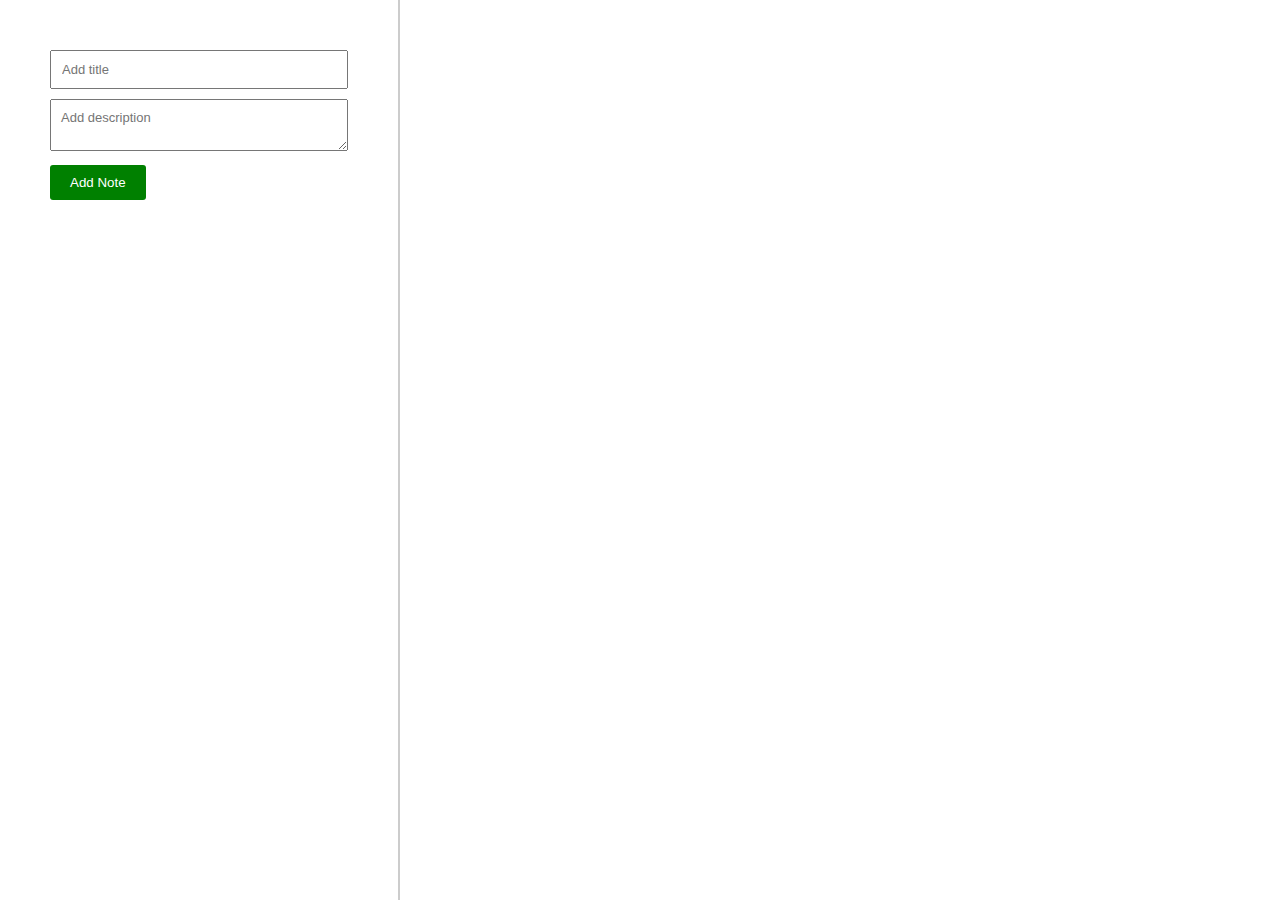
==== Notes UI/index.html @ 2c714a93 "Add project files." ====
<!DOCTYPE html>
<html lang="en">
<head>
    <meta charset="UTF-8">
    <meta http-equiv="X-UA-Compatible" content="IE=edge">
    <meta name="viewport" content="width=device-width, initial-scale=1.0">
    <title>Notes App</title>
    <link rel="stylesheet" href="style.css">
</head>
<body>
    <div class="container">

        <div class="notes__sidebar">

            <input type="text" id="title" placeholder="Add title">

            <textarea id="description" placeholder="Add description"></textarea>
            
            <button id="btnAdd" class="btn-Add">Add Note</button>
            <button id="btnSave" class="hidden">Save</button>
            <button id="btnDelete" class="btn-Delete hidden">Delete</button>

        </div>

        <div class="notes__container" id="notes__container">

        </div>

    </div>

    <script src="script.js"></script>
</body>
</html>
---- Notes UI/style.css ----
* {
    margin: 0;
    padding: 0;
    box-sizing: border-box;
    font-family: Verdana, Geneva, Tahoma, sans-serif;
}

body {
    width: 100%;
    height: 100vh;
}

.container {
    width: 100%;
    height: 100vh;
    display: flex;
    flex-direction: row;
    align-items: flex-start;
}

.notes__sidebar {
    width: 400px;
    height: 100vh;
    border-right: 2px solid #ccc;
    padding: 50px;
}

.notes__sidebar input {
    width: 100%;
    margin-bottom: 10px;
    font-size: 13px;
    padding: 10px;
}

.notes__sidebar textarea {
    width: 100%;
    margin-bottom: 10px;
    font-size: 13px;
    padding: 10px;
    max-width: 100%;
}

.notes__sidebar button {
    margin-bottom: 10px;
    outline: none;
    border: none;
    background-color: #353535;
    color: #FFF;
    padding: 10px 20px;
    border-radius: 3px;
    cursor: pointer;
}

.notes__container {
    width: 100%;
    padding: 50px;
    flex: 1;
    display: flex;
    flex-direction: row;
    flex-wrap: wrap;
    justify-content: center;
}

.note{
    background-color: #eee;
    padding: 30px;
    width: 25%;
    overflow: hidden;
    margin-right: 30px;
    margin-bottom: 30px;
}

.note h3 {
    margin-bottom: 10px;
}

.note p {
    max-height: 200px;
    overflow: auto;  
    margin-bottom: 10px;
    font-size: 13px;
}

.btn-Delete {
    background-color: #e74c3c !important;
}

.hidden {
    display: none;
}

.btn-Add {
    background-color: green !important;
}
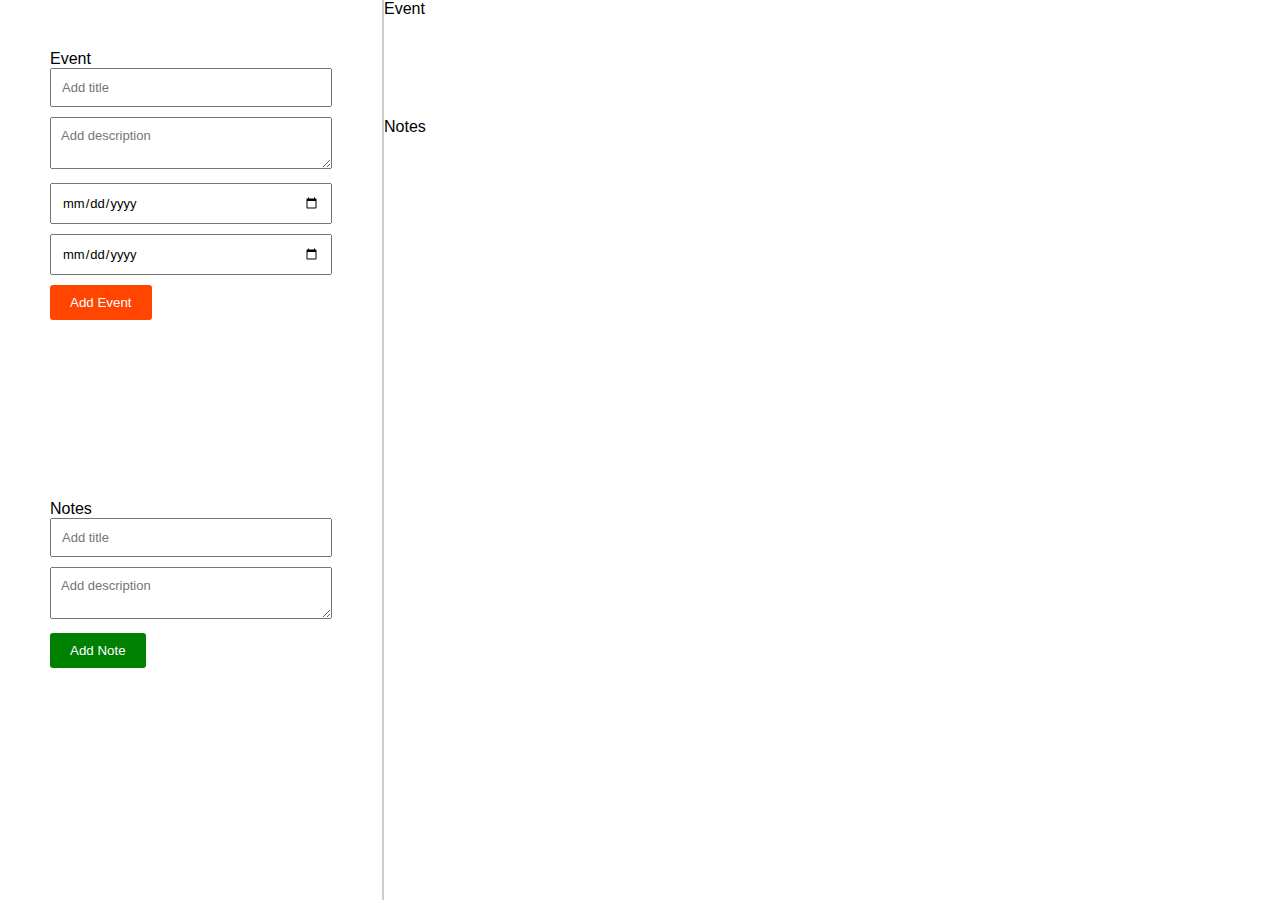
==== commit b8b85fe1: "events" ====
--- a/Notes UI/index.html
+++ b/Notes UI/index.html
@@ -8,26 +8,44 @@
     <link rel="stylesheet" href="style.css">
 </head>
 <body>
-    <div class="container">
+<div class="container">
+    <div class="slidebar">
 
+        <div class="events__sidebar">
+            <p>Event</p>
+            <input type="text" id="title-E" placeholder="Add title">
+            <textarea id="description-E" placeholder="Add description"></textarea>
+            <input type="date" id="dateStart" placeholder="Add start date"> 
+            <input type="date" id="dateEnd" placeholder="Add end date"> 
+            <button id="btnAdd-E" class="btn-Add-E">Add Event</button>
+            <button id="btnSave-E" class="hidden">Save</button>
+            <button id="btnDelete-E" class="btn-Delete hidden">Delete</button>
+
+        </div>
         <div class="notes__sidebar">
-
+            <p>Notes</p>
             <input type="text" id="title" placeholder="Add title">
 
             <textarea id="description" placeholder="Add description"></textarea>
             
-            <button id="btnAdd" class="btn-Add">Add Note</button>
+            <button id="btnAdd" class="btn-Add-N">Add Note</button>
             <button id="btnSave" class="hidden">Save</button>
             <button id="btnDelete" class="btn-Delete hidden">Delete</button>
 
         </div>
+    </div>
+    <div class="conteiner_view">
+        <p>Event</p>
+        <div class="events__container" id="events__container">
+        </div>
+        <p>Notes</p>
+        <div class="notes__container" id="notes__container">
+        </div>
+    </div> 
 
-        <div class="notes__container" id="notes__container">
+</div>
 
-        </div>
-
-    </div>
-
-    <script src="script.js"></script>
+    <script src="noteJS.js"></script>
+    <script src="eventJS.js"></script>
 </body>
 </html>
--- a/Notes UI/style.css
+++ b/Notes UI/style.css
@@ -17,12 +17,54 @@
     flex-direction: row;
     align-items: flex-start;
 }
-
-.notes__sidebar {
-    width: 400px;
-    height: 100vh;
+.slidebar {
+    width: 30%;
+    float: left;
+}
+.conteiner_view{
+    width:70%;
+    float: right;
+}
+.events__sidebar {
+    width: 100%;
+    height: 50vh;
     border-right: 2px solid #ccc;
     padding: 50px;
+    float: left;
+    order: -1; /* Zmieniono kolejność - pierwszy element */
+}
+
+.events__sidebar input {
+    width: 100%;
+    margin-bottom: 10px;
+    font-size: 13px;
+    padding: 10px;
+}
+
+.events__sidebar textarea {
+    width: 100%;
+    margin-bottom: 10px;
+    font-size: 13px;
+    padding: 10px;
+    max-width: 100%;
+}
+
+.events__sidebar button {
+    margin-bottom: 10px;
+    outline: none;
+    border: none;
+    background-color: #353535;
+    color: #FFF;
+    padding: 10px 20px;
+    border-radius: 3px;
+    cursor: pointer;
+}
+.notes__sidebar {
+    width: 100%;
+    height: 50vh;
+    border-right: 2px solid #ccc;
+    padding: 50px;
+    float: left;
 }
 
 .notes__sidebar input {
@@ -51,6 +93,17 @@
     cursor: pointer;
 }
 
+.events__container {
+    width: 100%;
+    padding: 50px;
+    flex: 1;
+    display: flex;
+    flex-direction: row;
+    flex-wrap: wrap;
+    justify-content: flex-end; /* Zmieniono na prawą stronę */
+    order: 1; /* Zmieniono kolejność - drugi element */
+}
+
 .notes__container {
     width: 100%;
     padding: 50px;
@@ -58,10 +111,10 @@
     display: flex;
     flex-direction: row;
     flex-wrap: wrap;
-    justify-content: center;
+    justify-content: flex-end; /* Zmieniono na prawą stronę */
 }
 
-.note{
+.note {
     background-color: #eee;
     padding: 30px;
     width: 25%;
@@ -76,11 +129,29 @@
 
 .note p {
     max-height: 200px;
-    overflow: auto;  
+    overflow: auto;
     margin-bottom: 10px;
     font-size: 13px;
 }
 
+.event {
+    background-color: #ff0000;
+    padding: 30px;
+    width: 25%;
+    overflow: hidden;
+    margin-right: 30px;
+    margin-bottom: 30px;
+}
+.event h3 {
+    margin-bottom: 10px;
+}
+
+.event p {
+    max-height: 200px;
+    overflow: auto;
+    margin-bottom: 10px;
+    font-size: 13px;
+}
 .btn-Delete {
     background-color: #e74c3c !important;
 }
@@ -89,6 +160,34 @@
     display: none;
 }
 
-.btn-Add {
+.btn-Add-N {
     background-color: green !important;
-}+}
+.btn-Add-E {
+    background-color: orangered !important;
+}
+
+/* Dodano regułę dla responsywności */
+
+@media (max-width: 768px) {
+    .container {
+        flex-direction: column;
+    }
+    
+    .events__sidebar,
+    .notes__sidebar,
+    .events__container,
+    .notes__container {
+        width: 100%;
+        height: auto;
+        order: 0;
+        float: none;
+        padding: 20px;
+        border-right: none;
+    }
+    
+    .note {
+        width: 100%;
+        margin-right: 0;
+    }
+}
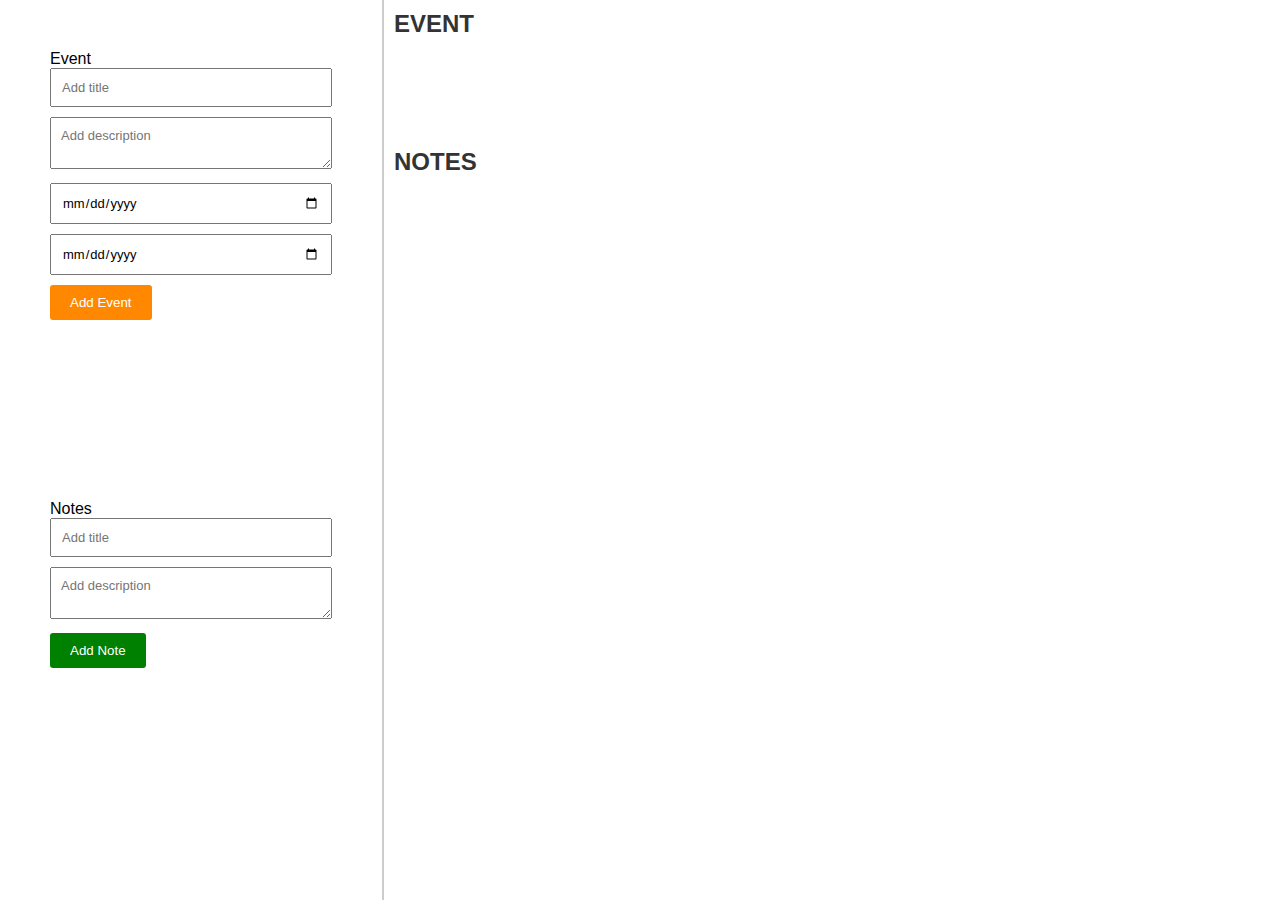
==== commit 49e2c7fb: "detale" ====
--- a/Notes UI/index.html
+++ b/Notes UI/index.html
@@ -35,10 +35,10 @@
         </div>
     </div>
     <div class="conteiner_view">
-        <p>Event</p>
+        <div class="napisy"><p>Event</p></div>
         <div class="events__container" id="events__container">
         </div>
-        <p>Notes</p>
+        <div class="napisy"><p>Notes</p></div>
         <div class="notes__container" id="notes__container">
         </div>
     </div> 
--- a/Notes UI/style.css
+++ b/Notes UI/style.css
@@ -100,8 +100,9 @@
     display: flex;
     flex-direction: row;
     flex-wrap: wrap;
-    justify-content: flex-end; /* Zmieniono na prawą stronę */
-    order: 1; /* Zmieniono kolejność - drugi element */
+    justify-content: flex-end; 
+    order: 1; 
+    float: left;
 }
 
 .notes__container {
@@ -111,7 +112,7 @@
     display: flex;
     flex-direction: row;
     flex-wrap: wrap;
-    justify-content: flex-end; /* Zmieniono na prawą stronę */
+    justify-content: flex-end; 
 }
 
 .note {
@@ -135,7 +136,7 @@
 }
 
 .event {
-    background-color: #ff0000;
+    background-color: #ff9900;
     padding: 30px;
     width: 25%;
     overflow: hidden;
@@ -145,7 +146,15 @@
 .event h3 {
     margin-bottom: 10px;
 }
-
+.napisy p {
+    font-size: 24px; 
+    margin: 10px; 
+    font-family: Arial, sans-serif; 
+    font-weight: bold; 
+    color: #333; 
+    text-transform: uppercase; 
+  }
+  
 .event p {
     max-height: 200px;
     overflow: auto;
@@ -164,7 +173,7 @@
     background-color: green !important;
 }
 .btn-Add-E {
-    background-color: orangered !important;
+    background-color: rgb(255, 136, 0) !important;
 }
 
 /* Dodano regułę dla responsywności */
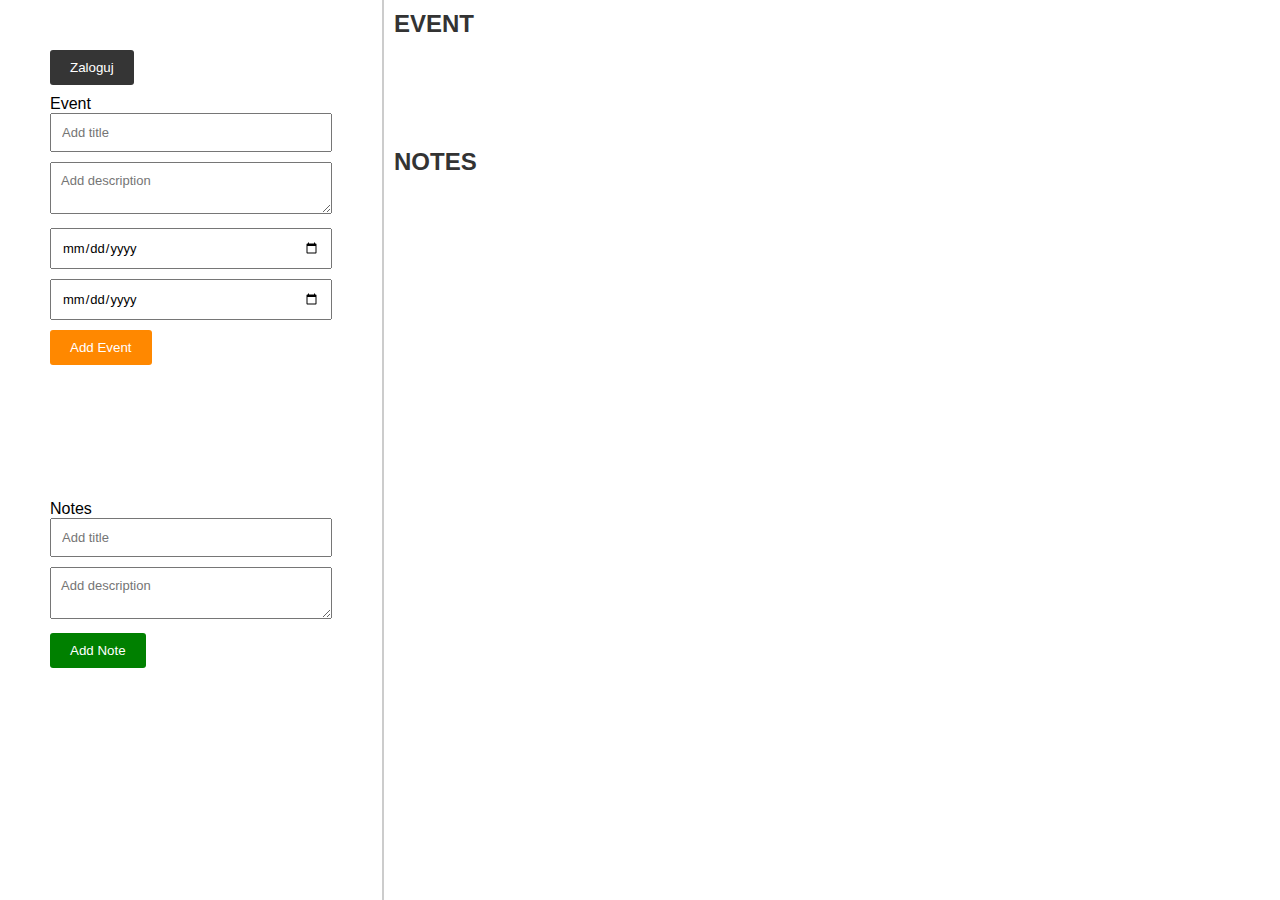
==== commit eec07b6a: "finish" ====
--- a/Notes UI/index.html
+++ b/Notes UI/index.html
@@ -12,6 +12,7 @@
     <div class="slidebar">
 
         <div class="events__sidebar">
+            <div><button id="loginButton">Zaloguj</button></div>
             <p>Event</p>
             <input type="text" id="title-E" placeholder="Add title">
             <textarea id="description-E" placeholder="Add description"></textarea>
@@ -45,7 +46,13 @@
 
 </div>
 
-    <script src="noteJS.js"></script>
-    <script src="eventJS.js"></script>
+<script src="noteJS.js"></script>
+<script src="eventJS.js"></script>
+<script src="zaloguj.js"></script>
+<script>
+    document.getElementById('loginButton').addEventListener('click', function() {
+        window.location.href = 'login.html';
+    });
+</script>
 </body>
-</html>
+</html>--- a/Notes UI/style.css
+++ b/Notes UI/style.css
@@ -31,7 +31,7 @@
     border-right: 2px solid #ccc;
     padding: 50px;
     float: left;
-    order: -1; /* Zmieniono kolejność - pierwszy element */
+    order: -1; 
 }
 
 .events__sidebar input {
@@ -176,7 +176,6 @@
     background-color: rgb(255, 136, 0) !important;
 }
 
-/* Dodano regułę dla responsywności */
 
 @media (max-width: 768px) {
     .container {
